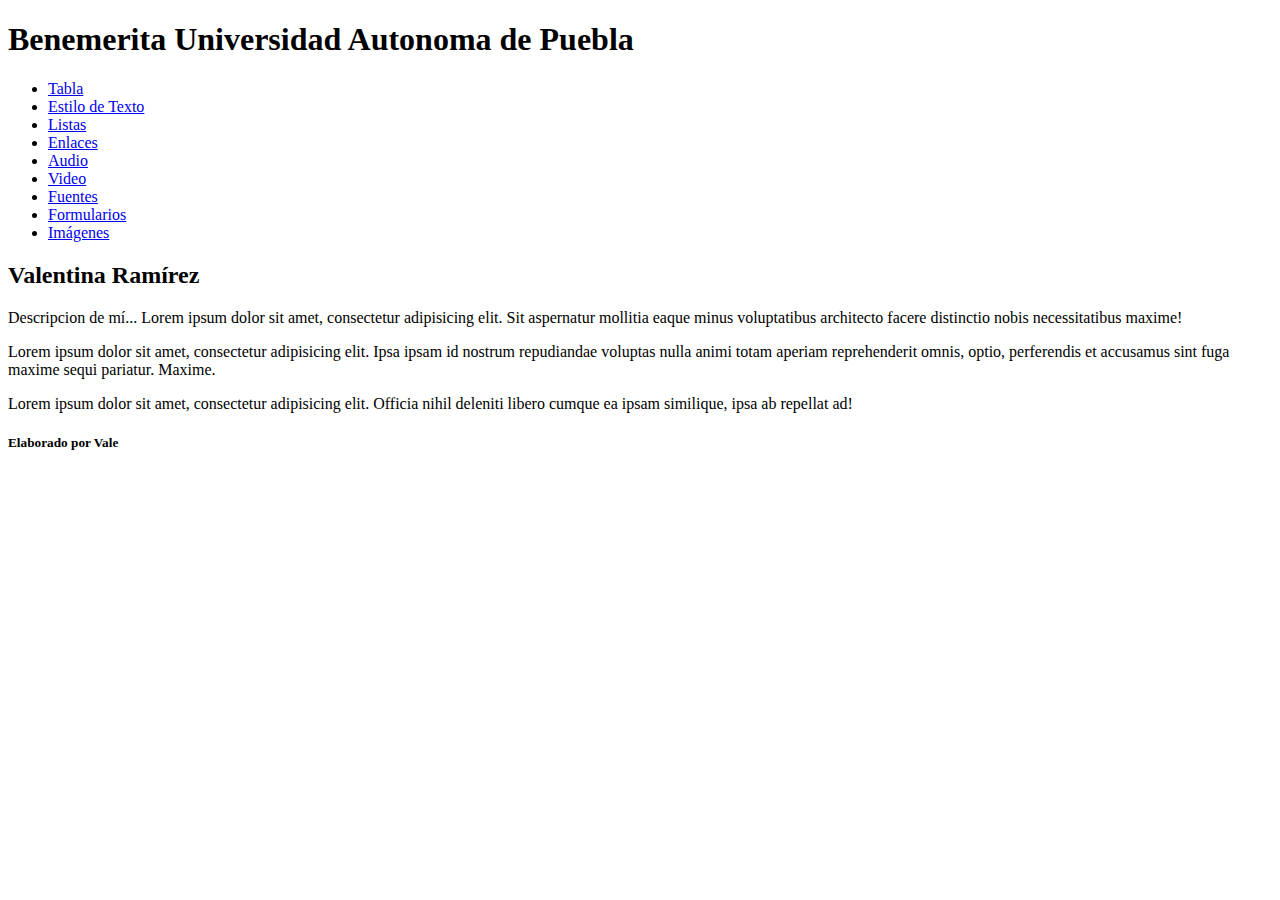
==== index.html @ 80c58f4d "Add files via upload" ====
<!doctype html>
<html>
<head>
<meta charset="utf-8">
<title>Index</title>
<link href="../css/estilotabla.css" rel="stylesheet" type="text/css">
<!--The following script tag downloads a font from the Adobe Edge Web Fonts server for use within the web page. We recommend that you do not modify it.-->
<script>var __adobewebfontsappname__="dreamweaver"</script>
<script src="http://use.edgefonts.net/yeseva-one:n4:default;poiret-one:n4:default;satisfy:n4:default;didact-gothic:n4:default;sansita-one:n4:default.js" type="text/javascript"></script>

</head>
<body>
<header>
		<h1>Benemerita Universidad Autonoma de Puebla </h1>
	</header>
	<nav>
	<ul>
		<li><a href="tabla.html">Tabla</a></li>
		<li><a href="estilodetexto.html">Estilo de Texto</a></li>
		<li><a href="Listas.html">Listas</a></li>
		<li><a href="Enlaces.html">Enlaces</a></li>
		<li><a href="audio.html">Audio</a></li>
		<li><a href="video.html">Video</a></li>
		<li><a href="fuentes.html">Fuentes</a></li>
		<li><a href="formularios.html">Formularios</a></li>
		<li><a href="imagenes.html">Imágenes</a></li>
		</ul>
	</nav>
	<main>
		<section>
			<h2>Valentina Ramírez</h2>
			<p> Descripcion de mí... Lorem ipsum dolor sit amet, consectetur adipisicing elit. Sit aspernatur mollitia eaque minus voluptatibus architecto facere distinctio nobis necessitatibus maxime!</p>
			<p>Lorem ipsum dolor sit amet, consectetur adipisicing elit. Ipsa ipsam id nostrum repudiandae voluptas nulla animi totam aperiam reprehenderit omnis, optio, perferendis et accusamus sint fuga maxime sequi pariatur. Maxime.</p>
			<p>Lorem ipsum dolor sit amet, consectetur adipisicing elit. Officia nihil deleniti libero cumque ea ipsam similique, ipsa ab repellat ad!</p>
		</section>
	</main>
	<footer>
		<h5>Elaborado por Vale</h5>
	</footer>
</body>
</html>
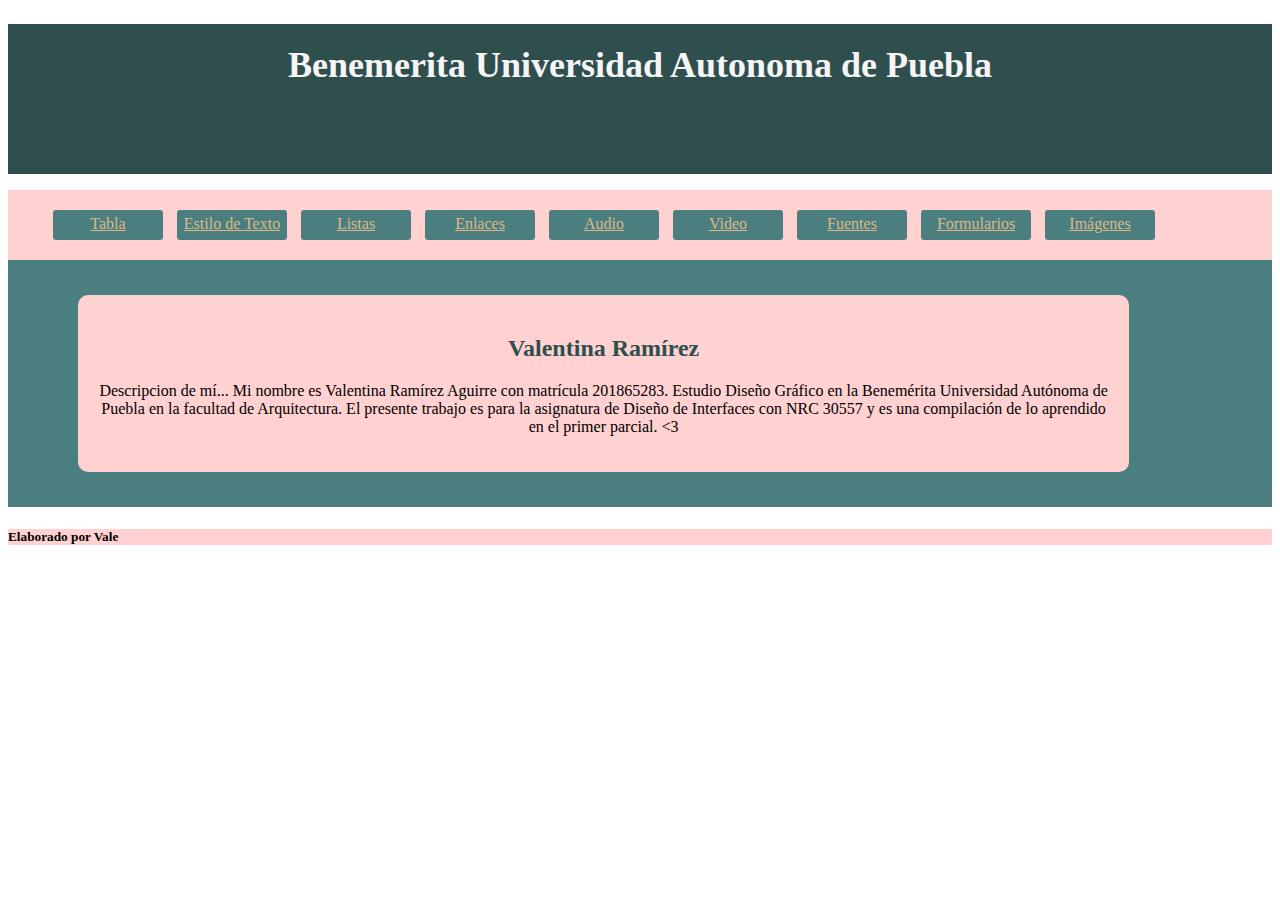
==== commit 93fd8fb3: "Update index.html" ====
--- a/index.html
+++ b/index.html
@@ -29,9 +29,8 @@
 	<main>
 		<section>
 			<h2>Valentina Ramírez</h2>
-			<p> Descripcion de mí... Lorem ipsum dolor sit amet, consectetur adipisicing elit. Sit aspernatur mollitia eaque minus voluptatibus architecto facere distinctio nobis necessitatibus maxime!</p>
-			<p>Lorem ipsum dolor sit amet, consectetur adipisicing elit. Ipsa ipsam id nostrum repudiandae voluptas nulla animi totam aperiam reprehenderit omnis, optio, perferendis et accusamus sint fuga maxime sequi pariatur. Maxime.</p>
-			<p>Lorem ipsum dolor sit amet, consectetur adipisicing elit. Officia nihil deleniti libero cumque ea ipsam similique, ipsa ab repellat ad!</p>
+			<p> Descripcion de mí... Mi nombre es Valentina Ramírez Aguirre con matrícula 201865283. Estudio Diseño Gráfico en la Benemérita Universidad Autónoma de Puebla en la facultad de Arquitectura. El presente trabajo es para la asignatura de Diseño de Interfaces con NRC 30557 y es una compilación de lo aprendido en el primer parcial. <3
+			</p>
 		</section>
 	</main>
 	<footer>
--- a/css/estilotabla.css
+++ b/css/estilotabla.css
@@ -0,0 +1,208 @@
+@charset "utf-8";
+/* CSS Document */
+
+@import url('https://fonts.googleapis.com/css2?family=Righteous&display=swap');
+@import url('https://fonts.googleapis.com/css2?family=Architects+Daughter&display=swap');
+
+header{
+	background-color: darkslategray;
+	color: whitesmoke;
+	height: 150px;
+	list-style-type: none;
+}
+h1 {
+	padding: 20px;
+	font-size: 36px;
+	width: 1024px;
+	text-align: center;
+	margin-right: auto;
+	margin-left: auto;
+}
+nav  {
+	height: 70px;
+	background-color: #FFD1D1;
+}
+header, nav, main, footer {
+	width: 100%;
+}
+nav ul {
+	padding-top: 10px;
+	padding-bottom: 10px;
+
+
+}
+nav ul li {
+	list-style-type: none;
+	width: 100px;
+	background-color: #4B7F7F;
+	color: #FFD1D1;
+	margin-left: 5px;
+	margin-top: 10px;
+	margin-bottom: 0px;
+	margin-right: 5px;
+	padding-top: 5px;
+	padding-right: 5px;
+	padding-left: 5px;
+	padding-bottom: 5px;
+	display: inline-block;
+	text-align: center;
+	border-radius: 3px;
+	height: 20px;
+}
+	
+	a:visited{
+			color: lightcoral;
+		}
+		a:hover{
+			color: darkolivegreen;
+			background-color: antiquewhite;
+		}
+		a:link{
+			color:burlywood;
+		}
+		a:active{
+			color:mistyrose
+		}
+main {
+	background-color: #4B7F7F;
+	margin: 0;
+	height: auto;
+	padding-top: 5px;
+	padding-bottom: 5px;
+}
+section {
+	background-color: #FFD1D1;
+	margin-top: 30px;
+	padding: 20px;
+	margin-bottom: 30px;
+	width: 80%;
+	height: auto;
+	/* [disabled]position: static; */
+	border-radius: 10px;
+	text-align: center;
+	margin-left: 70px;
+}
+main section h2 {
+	color: #2F4F4F;
+	font-style: 24px;
+	text-align: center;
+}
+footer {
+	background-color: #FFD1D1;
+}
+h6 {
+	height: 50px;
+	text-align: center;
+	margin: 0 auto;
+	width: 50%;
+	padding-top: 25px;
+	padding-bottom: 25px;
+}
+.size_video {
+	width: 30%;
+	height: auto;
+}
+.fuente_t2 {
+	font-family: yeseva-one;
+	font-style: normal;
+	font-weight: 400;
+	font-size: 24px;
+}
+.fuente_p {
+	line-height: normal;
+	font-family: poiret-one;
+	font-style: normal;
+	font-weight: 400;
+	font-size: 16px;
+}
+.fuente_google {
+	font-family: satisfy;
+	font-style: normal;
+	font-weight: 400;
+	font-size: 24px;
+}
+.fuente_p_google {
+	font-family: didact-gothic;
+	font-style: normal;
+	font-weight: 400;
+	font-size: 18px;
+}
+.fuenterepositoria {
+	font-family: 'Comforter Brush', cursive;
+}
+.fuente_prepositorio {
+	font-family: 'Cutive Mono', monospace;
+}
+.fuente_importada {
+	font-family: 'Righteous', cursive;
+}
+.parrafo_importado {
+	font-family: 'Architects Daughter', cursive;
+}
+
+.fuente_principal {
+	font-family: sansita-one;
+	font-style: normal;
+	font-weight: 400;
+	text-shadow: 2px 0px 5px #EFA2E5;
+}
+.animate__slowed {
+}
+.animate__delay-2s {
+}
+.animate__slower-3s {
+}
+.animate__delay-5s {
+}
+.form {
+	width: 60%;
+}
+#form1 label {
+	padding-top: 10px;
+	font-weight: bold;
+	margin-top: 10px;
+	margin-bottom: 10px;
+	padding-bottom: 10px;
+}
+input[type=text], input[type=password]{
+	width: 30%;
+	padding: 5px;
+	margin: 8px 0;
+	border: 3px solid #4C9390;
+	border-radius: 10px;
+	color:#F8F1C2;
+}
+input[type=submit]{
+	width: 10%;
+	padding: 5px;
+	border-radius: 10px;
+	margin-left: 20px;
+	background-color: cadetblue;
+	color: antiquewhite;
+	cursor: pointer;
+}
+input[type=text]:focus{
+	border: 1px solid #7BB3AD;
+	background-color: darksalmon;
+}
+input[type=submit]:hover{
+	background-color: aliceblue;
+	color: darksalmon;
+}
+textarea{
+	width: 50%;
+	height: 100px;
+	padding: 12px 20px;
+	color: olivedrab;
+	border-radius: 10px;
+	border: 3px #4F9E97;
+	resize: none;
+	
+}
+select{
+	width: 30%;
+	padding: 8px 20px;
+	border: none;
+	border-radius: 5px;
+	background-color: cadetblue;
+}
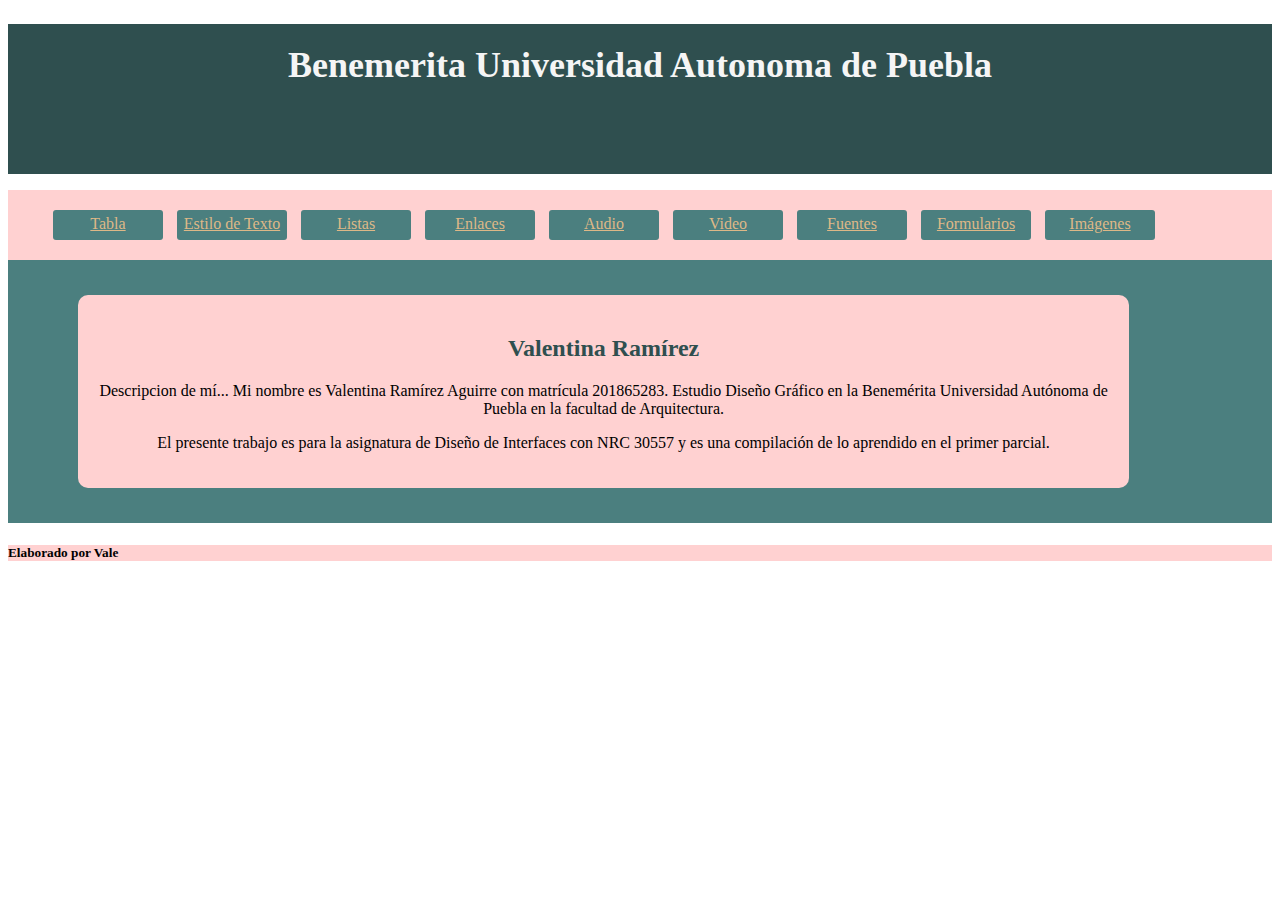
==== commit 553061ce: "Add files via upload" ====
--- a/index.html
+++ b/index.html
@@ -29,8 +29,11 @@
 	<main>
 		<section>
 			<h2>Valentina Ramírez</h2>
-			<p> Descripcion de mí... Mi nombre es Valentina Ramírez Aguirre con matrícula 201865283. Estudio Diseño Gráfico en la Benemérita Universidad Autónoma de Puebla en la facultad de Arquitectura. El presente trabajo es para la asignatura de Diseño de Interfaces con NRC 30557 y es una compilación de lo aprendido en el primer parcial. <3
-			</p>
+			<p> Descripcion de mí... Mi nombre es Valentina Ramírez Aguirre con matrícula 201865283. Estudio Diseño Gráfico en la Benemérita Universidad Autónoma de Puebla en la facultad de Arquitectura.</p>
+			
+			<p>El presente trabajo es para la asignatura de Diseño de Interfaces con NRC 30557 y es una compilación de lo aprendido en el primer parcial.</p>
+			
+
 		</section>
 	</main>
 	<footer>
